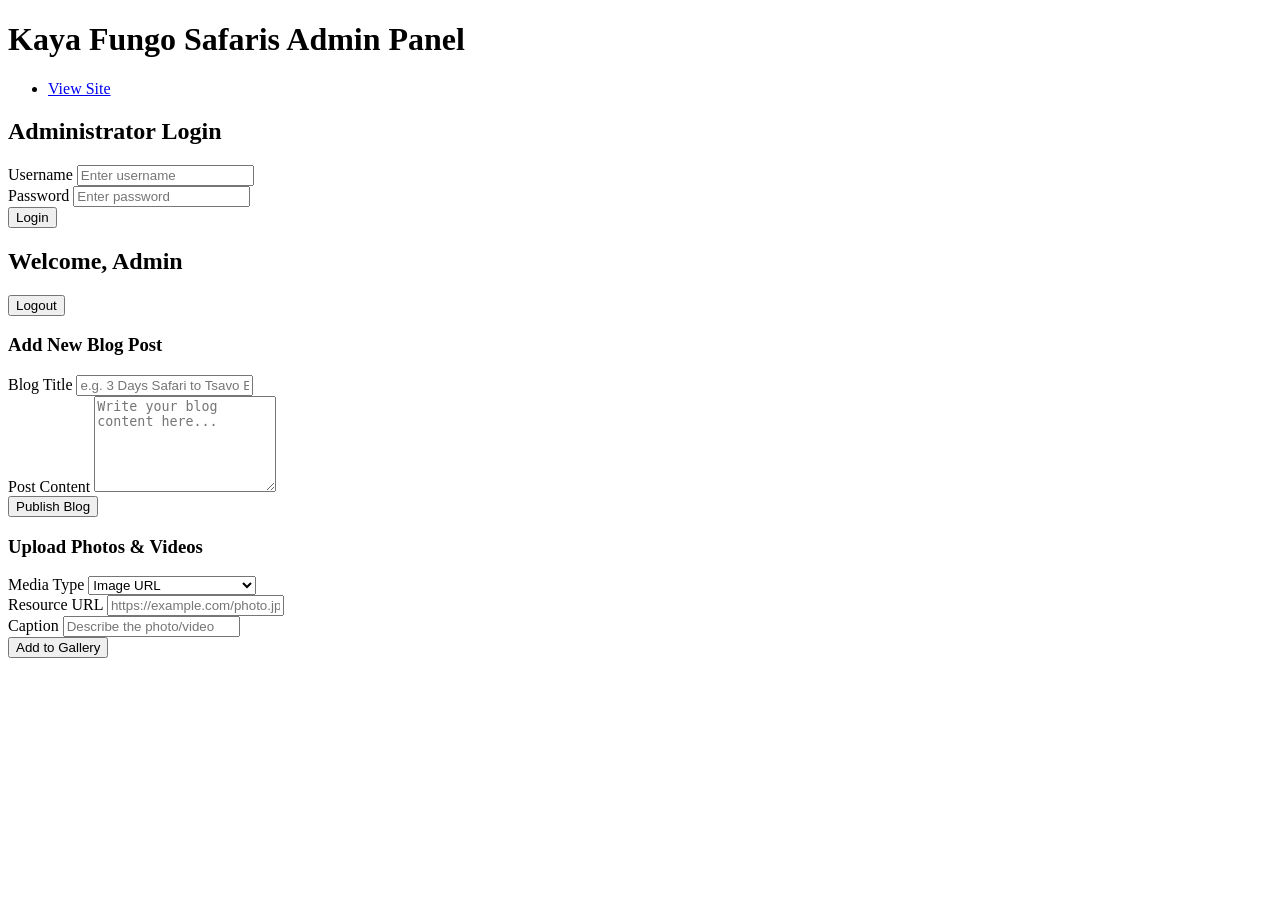
==== admin.html @ 64bbe242 "Add files via upload" ====
<!DOCTYPE html>
<html lang="en">
<head>
    <meta charset="UTF-8">
    <meta name="viewport" content="width=device-width, initial-scale=1.0">
    <title>Admin Portal - Kaya Fungo Tour & Safari</title>
    <link rel="stylesheet" href="css/style.css">
</head>
<body>
    <header class="navbar">
        <div class="logo">
            <h1>Kaya Fungo Safaris Admin Panel</h1>
        </div>
        <nav>
            <ul>
                <li><a href="index.html">View Site</a></li>
            </ul>
        </nav>
    </header>

    <main class="admin-container">
        <!-- Admin Login Form -->
        <div id="login-section" class="form-card">
            <h2>Administrator Login</h2>
            <form id="admin-login-form">
                <div class="form-group">
                    <label for="username">Username</label>
                    <input type="text" id="username" placeholder="Enter username" required>
                </div>
                <div class="form-group">
                    <label for="password">Password</label>
                    <input type="password" id="password" placeholder="Enter password" required>
                </div>
                <button type="submit" class="submit-btn">Login</button>
            </form>
            <p id="login-error" class="error-msg"></p>
        </div>

        <!-- Authenticated Admin Control Panel -->
        <div id="admin-panel" class="hidden">
            <div class="admin-header">
                <h2>Welcome, Admin</h2>
                <button id="logout-btn" class="logout-btn">Logout</button>
            </div>

            <!-- Blog Post Creator -->
            <section class="form-card">
                <h3>Add New Blog Post</h3>
                <form id="add-blog-form">
                    <div class="form-group">
                        <label for="blog-title">Blog Title</label>
                        <input type="text" id="blog-title" placeholder="e.g. 3 Days Safari to Tsavo East" required>
                    </div>
                    <div class="form-group">
                        <label for="blog-content">Post Content</label>
                        <textarea id="blog-content" rows="6" placeholder="Write your blog content here..." required></textarea>
                    </div>
                    <button type="submit" class="submit-btn">Publish Blog</button>
                </form>
            </section>

            <!-- Media Manager (Photos & Videos) -->
            <section class="form-card">
                <h3>Upload Photos & Videos</h3>
                <form id="upload-media-form">
                    <div class="form-group">
                        <label for="media-type">Media Type</label>
                        <select id="media-type">
                            <option value="image">Image URL</option>
                            <option value="video">Video URL / Embed Link</option>
                        </select>
                    </div>
                    <div class="form-group">
                        <label for="media-url">Resource URL</label>
                        <input type="text" id="media-url" placeholder="https://example.com/photo.jpg" required>
                    </div>
                    <div class="form-group">
                        <label for="media-caption">Caption</label>
                        <input type="text" id="media-caption" placeholder="Describe the photo/video">
                    </div>
                    <button type="submit" class="submit-btn">Add to Gallery</button>
                </form>
            </section>
        </div>
    </main>

    <script src="js/admin.js"></script>
</body>
</html>
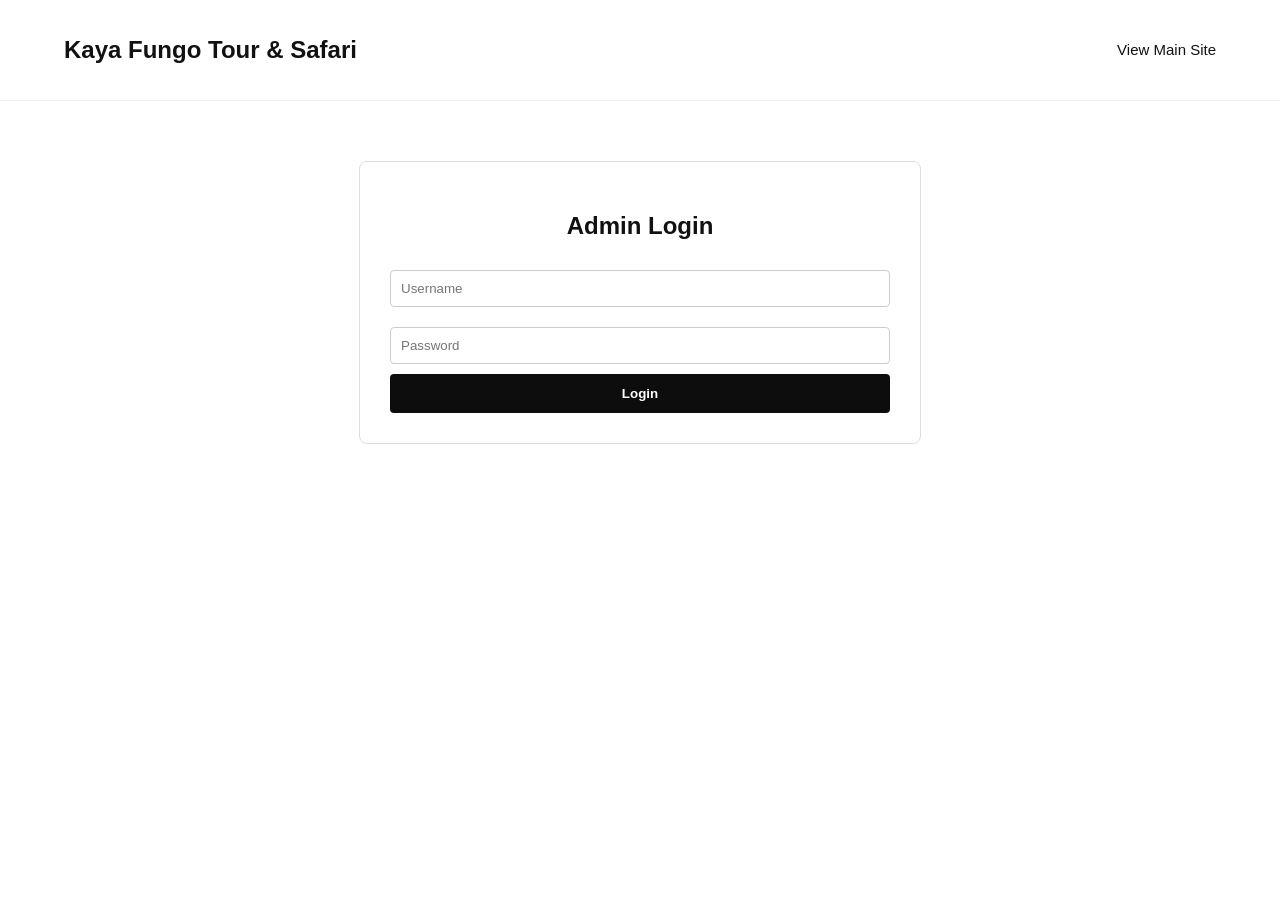
==== commit fef8d903: "Update admin.html" ====
--- a/admin.html
+++ b/admin.html
@@ -5,85 +5,160 @@
     <meta name="viewport" content="width=device-width, initial-scale=1.0">
     <title>Admin Portal - Kaya Fungo Tour & Safari</title>
     <link rel="stylesheet" href="css/style.css">
+    <style>
+        .admin-box {
+            max-width: 500px;
+            margin: 60px auto;
+            padding: 30px;
+            border: 1px solid #ddd;
+            border-radius: 8px;
+            background: #fff;
+            text-align: center;
+        }
+        .admin-box input, .admin-box textarea, .admin-box select {
+            width: 100%;
+            padding: 10px;
+            margin: 10px 0;
+            border: 1px solid #ccc;
+            border-radius: 4px;
+            box-sizing: border-box;
+        }
+        .admin-box button {
+            width: 100%;
+            padding: 12px;
+            background: #0d0d0d;
+            color: #fff;
+            border: none;
+            border-radius: 4px;
+            cursor: pointer;
+            font-weight: bold;
+        }
+        .hidden { display: none; }
+        .error { color: red; font-size: 14px; margin-top: 5px; }
+    </style>
 </head>
 <body>
+
     <header class="navbar">
         <div class="logo">
-            <h1>Kaya Fungo Safaris Admin Panel</h1>
+            <h1>Kaya Fungo Tour & Safari</h1>
         </div>
         <nav>
             <ul>
-                <li><a href="index.html">View Site</a></li>
+                <li><a href="index.html">View Main Site</a></li>
             </ul>
         </nav>
     </header>
 
-    <main class="admin-container">
-        <!-- Admin Login Form -->
-        <div id="login-section" class="form-card">
-            <h2>Administrator Login</h2>
-            <form id="admin-login-form">
-                <div class="form-group">
-                    <label for="username">Username</label>
-                    <input type="text" id="username" placeholder="Enter username" required>
-                </div>
-                <div class="form-group">
-                    <label for="password">Password</label>
-                    <input type="password" id="password" placeholder="Enter password" required>
-                </div>
-                <button type="submit" class="submit-btn">Login</button>
+    <main>
+        <!-- 1. LOGIN FORM -->
+        <div id="login-section" class="admin-box">
+            <h2>Admin Login</h2>
+            <form id="loginForm">
+                <input type="text" id="username" placeholder="Username" required>
+                <input type="password" id="password" placeholder="Password" required>
+                <button type="submit">Login</button>
             </form>
-            <p id="login-error" class="error-msg"></p>
+            <p id="loginError" class="error" style="display:none;">Invalid credentials!</p>
         </div>
 
-        <!-- Authenticated Admin Control Panel -->
-        <div id="admin-panel" class="hidden">
-            <div class="admin-header">
-                <h2>Welcome, Admin</h2>
-                <button id="logout-btn" class="logout-btn">Logout</button>
-            </div>
+        <!-- 2. CONTROL PANEL (Hidden until logged in) -->
+        <div id="admin-panel" class="admin-box hidden">
+            <h2>Welcome, Admin</h2>
+            <button onclick="logoutAdmin()" style="background:#d9534f; margin-bottom:20px;">Logout</button>
 
-            <!-- Blog Post Creator -->
-            <section class="form-card">
-                <h3>Add New Blog Post</h3>
-                <form id="add-blog-form">
-                    <div class="form-group">
-                        <label for="blog-title">Blog Title</label>
-                        <input type="text" id="blog-title" placeholder="e.g. 3 Days Safari to Tsavo East" required>
-                    </div>
-                    <div class="form-group">
-                        <label for="blog-content">Post Content</label>
-                        <textarea id="blog-content" rows="6" placeholder="Write your blog content here..." required></textarea>
-                    </div>
-                    <button type="submit" class="submit-btn">Publish Blog</button>
-                </form>
-            </section>
+            <hr style="margin: 20px 0;">
 
-            <!-- Media Manager (Photos & Videos) -->
-            <section class="form-card">
-                <h3>Upload Photos & Videos</h3>
-                <form id="upload-media-form">
-                    <div class="form-group">
-                        <label for="media-type">Media Type</label>
-                        <select id="media-type">
-                            <option value="image">Image URL</option>
-                            <option value="video">Video URL / Embed Link</option>
-                        </select>
-                    </div>
-                    <div class="form-group">
-                        <label for="media-url">Resource URL</label>
-                        <input type="text" id="media-url" placeholder="https://example.com/photo.jpg" required>
-                    </div>
-                    <div class="form-group">
-                        <label for="media-caption">Caption</label>
-                        <input type="text" id="media-caption" placeholder="Describe the photo/video">
-                    </div>
-                    <button type="submit" class="submit-btn">Add to Gallery</button>
-                </form>
-            </section>
+            <h3>Add New Blog Post</h3>
+            <form id="addBlogForm">
+                <input type="text" id="blogTitle" placeholder="Blog Title" required>
+                <textarea id="blogContent" rows="4" placeholder="Write blog post here..." required></textarea>
+                <button type="submit">Publish Blog</button>
+            </form>
+
+            <hr style="margin: 20px 0;">
+
+            <h3>Upload Photos & Videos</h3>
+            <form id="addMediaForm">
+                <select id="mediaType">
+                    <option value="image">Photo URL</option>
+                    <option value="video">Video URL</option>
+                </select>
+                <input type="text" id="mediaUrl" placeholder="Paste Image/Video Link" required>
+                <input type="text" id="mediaCaption" placeholder="Caption/Description">
+                <button type="submit">Add to Gallery</button>
+            </form>
         </div>
     </main>
 
-    <script src="js/admin.js"></script>
+    <!-- SIMPLE HARDCODED AUTHENTICATION SCRIPT -->
+    <script>
+        const HARDCODED_USER = "admin";
+        const HARDCODED_PASS = "Kishenga";
+
+        const loginSection = document.getElementById('login-section');
+        const adminPanel = document.getElementById('admin-panel');
+        const loginError = document.getElementById('loginError');
+
+        // Check if session is active
+        if (localStorage.getItem('isAdminLoggedIn') === 'true') {
+            showPanel();
+        }
+
+        // Handle Login Submission
+        document.getElementById('loginForm').addEventListener('submit', function(e) {
+            e.preventDefault();
+            const u = document.getElementById('username').value.trim();
+            const p = document.getElementById('password').value.trim();
+
+            if (u === HARDCODED_USER && p === HARDCODED_PASS) {
+                localStorage.setItem('isAdminLoggedIn', 'true');
+                showPanel();
+            } else {
+                loginError.style.display = 'block';
+            }
+        });
+
+        function showPanel() {
+            loginSection.classList.add('hidden');
+            adminPanel.classList.remove('hidden');
+            loginError.style.display = 'none';
+        }
+
+        function logoutAdmin() {
+            localStorage.removeItem('isAdminLoggedIn');
+            location.reload();
+        }
+
+        // Handle Adding Blogs
+        document.getElementById('addBlogForm').addEventListener('submit', function(e) {
+            e.preventDefault();
+            const title = document.getElementById('blogTitle').value;
+            const content = document.getElementById('blogContent').value;
+
+            const blogs = JSON.parse(localStorage.getItem('blogs') || '[]');
+            blogs.unshift({ title, content, date: new Date().toLocaleDateString(), author: "Kaya Fungo Safaris" });
+            localStorage.setItem('blogs', JSON.stringify(blogs));
+
+            alert('Blog post published!');
+            this.reset();
+        });
+
+        // Handle Adding Media
+        document.getElementById('addMediaForm').addEventListener('submit', function(e) {
+            e.preventDefault();
+            const type = document.getElementById('mediaType').value;
+            const url = document.getElementById('mediaUrl').value;
+            const caption = document.getElementById('mediaCaption').value;
+
+            const media = JSON.parse(localStorage.getItem('site_media') || '[]');
+            media.unshift({ type, url, caption });
+            localStorage.setItem('site_media', JSON.stringify(media));
+
+            alert('Media added to gallery!');
+            this.reset();
+        });
+    </script>
+
 </body>
-</html>+</html>
--- a/css/style.css
+++ b/css/style.css
@@ -0,0 +1,215 @@
+:root {
+  --primary-font: -apple-system, BlinkMacSystemFont, "Segoe UI", Roboto, Oxygen, Ubuntu, Cantarell, sans-serif;
+  --text-dark: #111111;
+  --text-muted: #666666;
+  --bg-light: #ffffff;
+  --border-color: #eeeeee;
+  --card-border: #e0e0e0;
+}
+
+body {
+  margin: 0;
+  font-family: var(--primary-font);
+  color: var(--text-dark);
+  background: var(--bg-light);
+}
+
+/* Navigation & Top Bar */
+.top-bar, .navbar {
+  display: flex;
+  justify-content: space-between;
+  align-items: center;
+  padding: 20px 5%;
+  border-bottom: 1px solid var(--border-color);
+}
+
+.site-title, .navbar h1 {
+  font-size: 24px;
+  font-weight: bold;
+  text-decoration: none;
+  color: var(--text-dark);
+}
+
+.nav-links, .navbar nav ul {
+  display: flex;
+  list-style: none;
+  gap: 20px;
+  margin: 0;
+  padding: 0;
+}
+
+.nav-links a, .navbar nav a {
+  text-decoration: none;
+  color: var(--text-dark);
+  font-size: 15px;
+}
+
+.nav-links a.active, .navbar nav a.active {
+  font-weight: bold;
+}
+
+/* Hero Section */
+.hero-section {
+  text-align: center;
+  padding: 60px 20px 40px;
+}
+
+.hero-title, .hero-section h2 {
+  font-size: 48px;
+  margin-bottom: 25px;
+  font-weight: 400;
+}
+
+.cta-btn {
+  background: #0d0d0d;
+  color: #ffffff;
+  border: none;
+  padding: 14px 28px;
+  border-radius: 30px;
+  font-size: 15px;
+  cursor: pointer;
+  text-decoration: none;
+  display: inline-block;
+}
+
+/* Image & Media Grids */
+.grid-3, .image-grid, .media-grid {
+  display: grid;
+  grid-template-columns: repeat(auto-fit, minmax(300px, 1fr));
+  gap: 15px;
+  padding: 20px 5%;
+}
+
+.grid-3 img, .grid-3 video, 
+.image-grid img, .media-grid img, .media-grid video {
+  width: 100%;
+  height: 380px;
+  object-fit: cover;
+  border-radius: 4px;
+}
+
+.media-gallery {
+  padding: 20px 5%;
+}
+
+.media-gallery h3 {
+  font-size: 24px;
+  margin-bottom: 15px;
+}
+
+/* Layout Containers */
+.contact-container, .blog-container, .admin-container, .destination-container {
+  max-width: 900px;
+  margin: 40px auto;
+  padding: 0 20px;
+}
+
+/* Cards & Forms */
+.card, .form-card, .destination-card {
+  border: 1px solid var(--card-border);
+  padding: 24px;
+  border-radius: 8px;
+  background: var(--bg-light);
+  margin-bottom: 20px;
+}
+
+.contact-details, .destinations-grid {
+  display: flex;
+  flex-direction: column;
+  gap: 20px;
+  margin-top: 30px;
+}
+
+.form-group {
+  margin-bottom: 15px;
+}
+
+.form-group label {
+  display: block;
+  font-size: 14px;
+  margin-bottom: 5px;
+  color: var(--text-dark);
+}
+
+.form-card input, .form-card textarea, .form-card select,
+.booking-form input, .booking-form textarea, .booking-form select {
+  width: 100%;
+  padding: 12px;
+  border: 1px solid var(--card-border);
+  border-radius: 4px;
+  font-family: var(--primary-font);
+  font-size: 14px;
+  box-sizing: border-box;
+}
+
+.submit-btn, .book-now-btn, .logout-btn {
+  background: #0d0d0d;
+  color: #ffffff;
+  border: none;
+  padding: 12px 24px;
+  border-radius: 4px;
+  font-size: 14px;
+  cursor: pointer;
+}
+
+.logout-btn {
+  background: #d9534f;
+}
+
+/* Blog Items */
+.blog-item {
+  border-bottom: 1px solid var(--border-color);
+  padding-bottom: 20px;
+  margin-bottom: 30px;
+}
+
+.blog-meta {
+  color: var(--text-muted);
+  font-size: 14px;
+  margin-top: 5px;
+}
+
+.blog-excerpt {
+  margin-top: 12px;
+  line-height: 1.6;
+}
+
+/* Utility Classes */
+.hidden {
+  display: none !important;
+}
+
+.error-msg {
+  color: #d9534f;
+  margin-top: 10px;
+  font-size: 14px;
+}
+
+.admin-header {
+  display: flex;
+  justify-content: space-between;
+  align-items: center;
+  margin-bottom: 20px;
+}
+
+/* Footer Section */
+.footer {
+  padding: 60px 5%;
+  background: #fafafa;
+  margin-top: 60px;
+  border-top: 1px solid var(--border-color);
+}
+
+.footer-nav, .footer-links {
+  margin-top: 20px;
+  display: flex;
+  gap: 15px;
+  list-style: none;
+  padding: 0;
+}
+
+.footer-nav a, .footer-links a {
+  color: var(--text-muted);
+  text-decoration: none;
+  font-size: 14px;
+}
